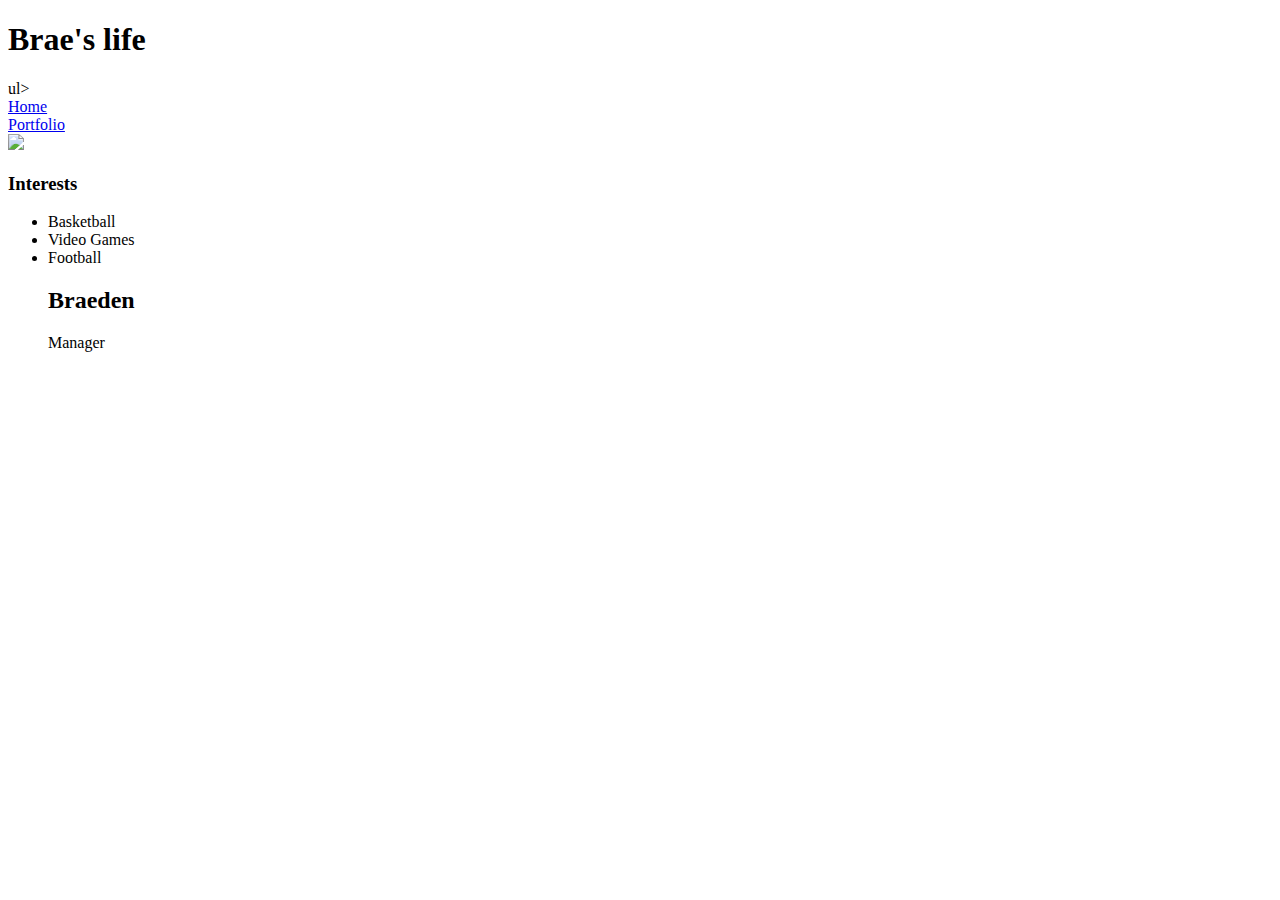
==== index.html @ fb2833ad "todo 9" ====
<!DOCTYPE html>
<html>
  <head>
    <title>Braedens NBA 2K25</title>
  </head>

  <body>
     <!-- All content goes here -->
    <div>

      <nav>
      <h1>Brae's life </h1>
      ul>
        <li>
          <a href="index.html"> Home </a>
        </li>
        <li>
          <a href="portfolio.html"> Portfolio </a>
        </li>
    </ul>
      </nav>

      <main>
        <!-- Sidebar section -->
        <div>
             <img src="https://encrypted-tbn0.gstatic.com/images?q=tbn:ANd9GcRc6vMJ0LjAMPqNdhoN3avu3-BUOeO8nGw3ZQ&s">

        <div>
          <!-- Interests section -->
        </div>
        <h3>Interests</h3>
        <ul>
          <li>Basketball</li>
          <li>Video Games</li>
          <li>Football</li>
      
        <!-- Content section -->
        <h2>Braeden</h2>
        <p>Manager</p>
        <div>
        </ul>
        </div>
      </main>
    </div>
  </body>
</html>
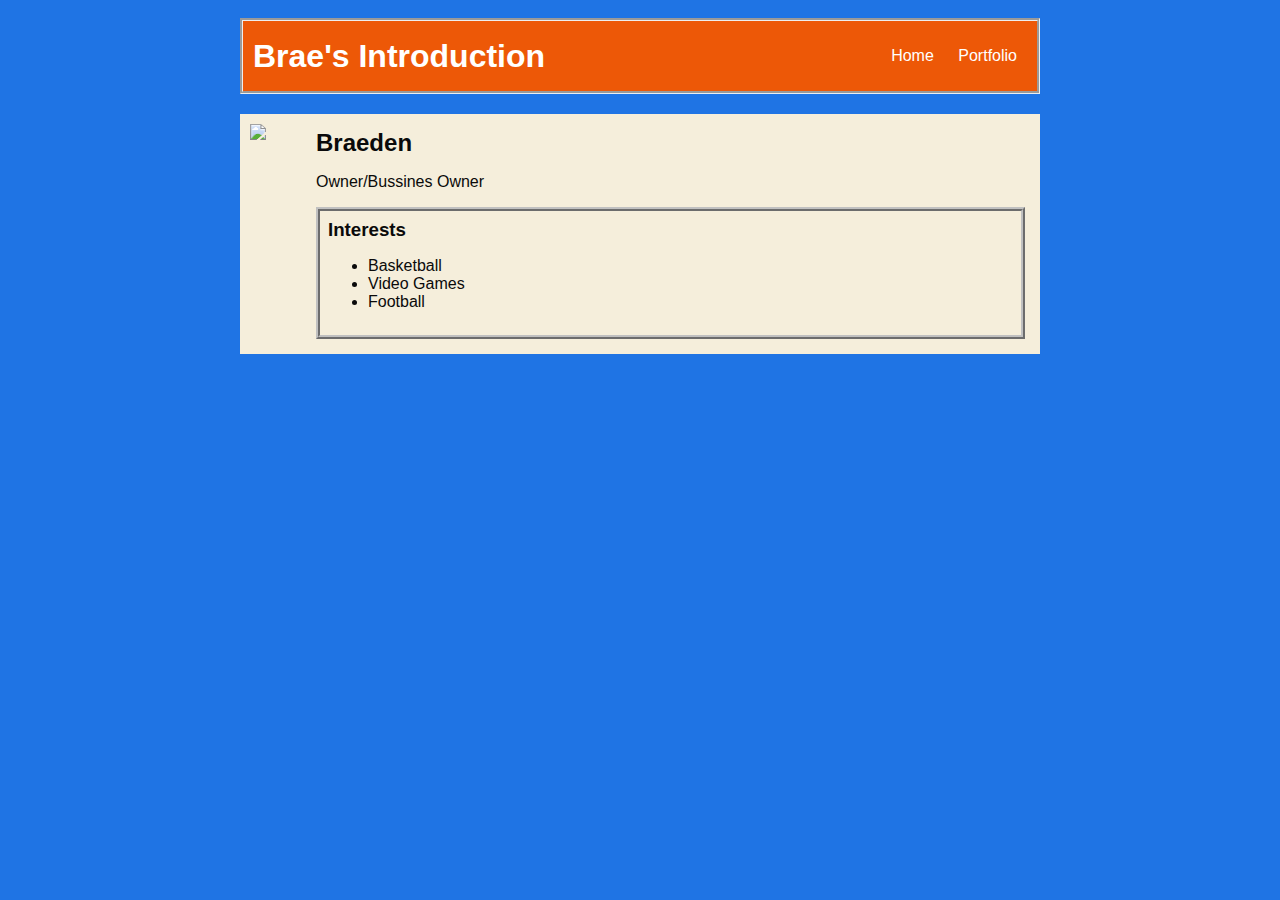
==== commit 663ed4fc: "website done" ====
--- a/index.html
+++ b/index.html
@@ -2,45 +2,45 @@
 <html>
   <head>
     <title>Braedens NBA 2K25</title>
+    <link rel="stylesheet" href="style.css"> 
   </head>
 
   <body>
      <!-- All content goes here -->
-    <div>
-
+    <div id="all-contents">
       <nav>
-      <h1>Brae's life </h1>
-      ul>
-        <li>
-          <a href="index.html"> Home </a>
-        </li>
-        <li>
-          <a href="portfolio.html"> Portfolio </a>
-        </li>
-    </ul>
+        <h1>Brae's Introduction </h1>
+        <ul id="nav-ul">
+          <li class="nav-li">
+            <a href="index.html"> Home </a>
+          </li>
+          <li class="nav-li">
+            <a href="portfolio.html"> Portfolio </a>
+          </li>
+        </ul>
       </nav>
 
       <main>
         <!-- Sidebar section -->
-        <div>
-             <img src="https://encrypted-tbn0.gstatic.com/images?q=tbn:ANd9GcRc6vMJ0LjAMPqNdhoN3avu3-BUOeO8nGw3ZQ&s">
+        <div class="sidebar">
+             <img class="sidebar-img" src="https://encrypted-tbn0.gstatic.com/images?q=tbn:ANd9GcRc6vMJ0LjAMPqNdhoN3avu3-BUOeO8nGw3ZQ&s">
+        </div>
+                  <!-- Content section -->
+                   <div class="content">
+                    <h2>Braeden</h2>
+                    <p>Owner/Bussines Owner</p>
+                      <!-- Interests section -->
+                       <div id="interests">
+                          <h3>Interests</h3>
+                          <ul>
+                            <li>Basketball</li>
+                            <li>Video Games</li>
+                            <li>Football</li>
+                          </ul>
+                        </div>
+                   </div>
 
-        <div>
-          <!-- Interests section -->
-        </div>
-        <h3>Interests</h3>
-        <ul>
-          <li>Basketball</li>
-          <li>Video Games</li>
-          <li>Football</li>
-      
-        <!-- Content section -->
-        <h2>Braeden</h2>
-        <p>Manager</p>
-        <div>
-        </ul>
-        </div>
       </main>
     </div>
   </body>
-</html>
+</html>--- a/style.css
+++ b/style.css
@@ -0,0 +1,64 @@
+body {
+    background: rgb(31, 116, 228);
+    color: rgb(10, 10, 10);
+    padding: 10px;
+    font-family: arial;
+}
+#all-contents {
+  max-width: 800px;
+    margin: auto;
+}
+
+/* navigation menu */
+nav {
+    background: rgb(237, 88, 7);
+   margin: 0 auto;
+    display: flex;
+    padding: 10px;
+    border-style: groove;
+    margin-bottom:20px;
+}
+h1 {
+    display: flex;
+    align-items: center;
+    color: white;
+    flex: 1;
+    margin: 0;
+}
+#nav-ul {
+    list-style-image: none;
+}
+.nav-li {
+    display: inline-block;
+    padding: 0 10px;
+}
+a {
+    text-decoration: none;
+    color: #ffffff;
+}
+
+/* main container area beneath menu */
+main {
+    background: rgb(245, 238, 219);
+    display: flex;
+}
+.sidebar {
+    margin-right: 25px;
+    padding: 10px;
+}
+.sidebar-img {
+    width: 200px;
+}
+.content {
+    flex: 1;
+    padding: 15px;
+}
+
+/* portfolio styles */
+#interests {
+    border: 4px silver ridge;
+    padding: 8px;
+}
+h2, h3 {
+    margin: 0px;
+}
